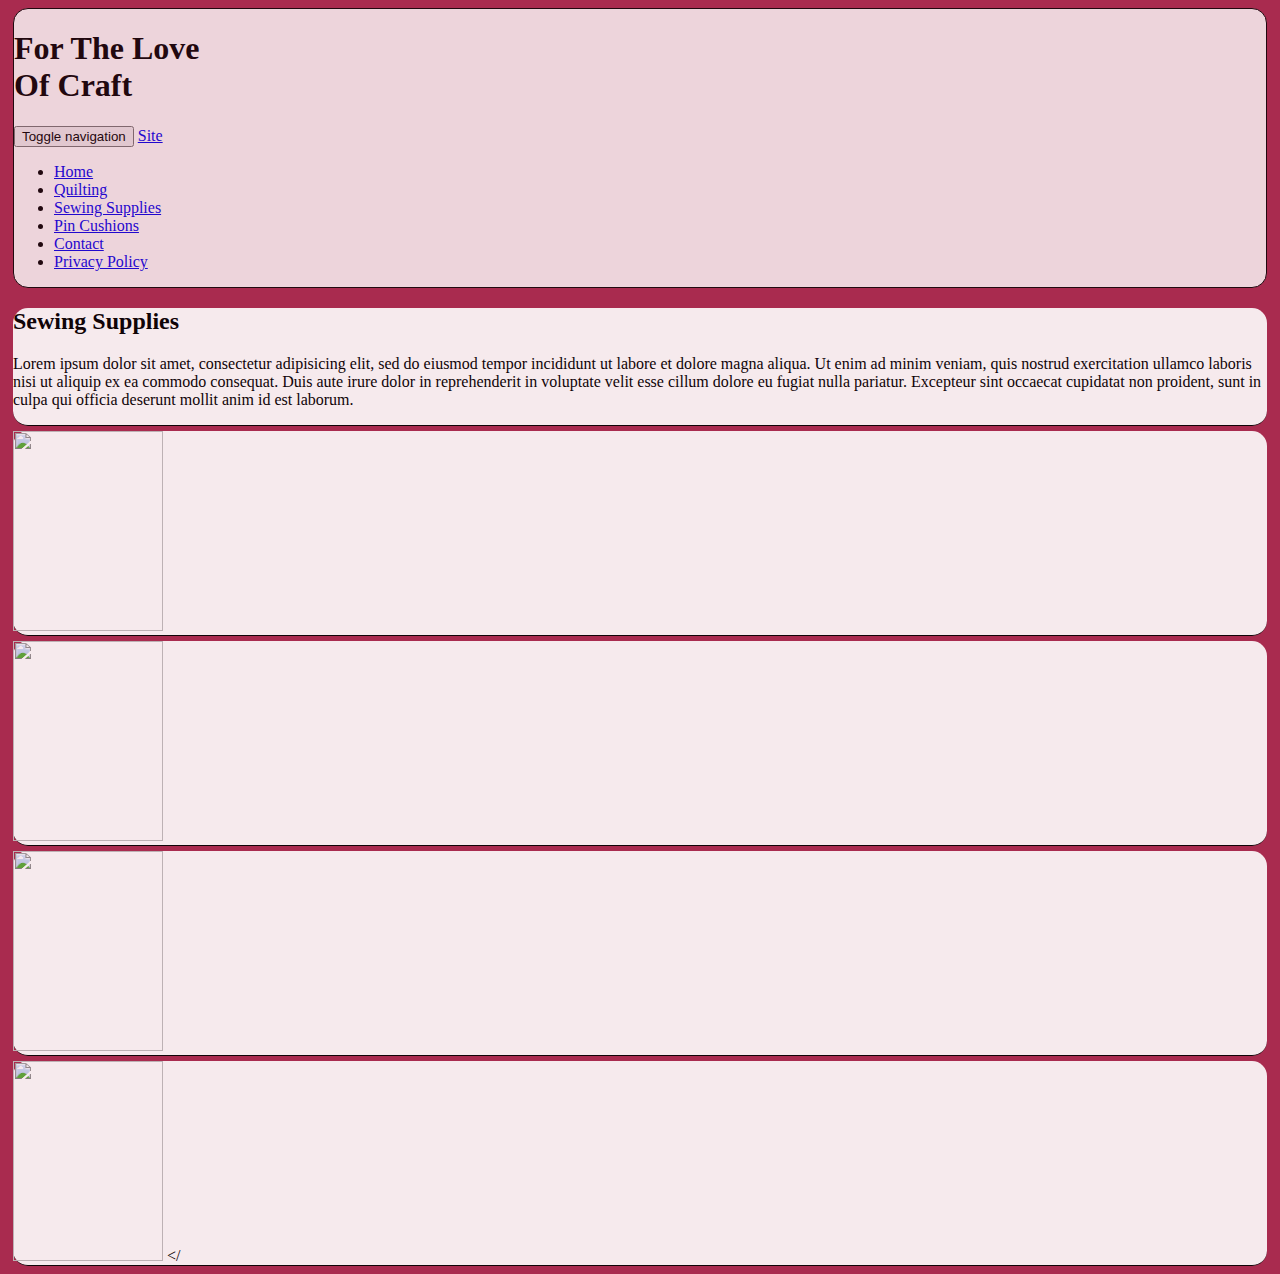
==== sewing.html @ b1fb02f7 "new files" ====
<!DOCTYPE html>
<html>
<head>
	<title>Love of Craft</title>
	<link rel="stylesheet" type="text/css" href="main.css">
	<link rel="stylesheet" type="text/css" href="bower_components/bootstrap/dist/css/bootstrap.css">
	<style type="text/css">.sale{
          width: 150px;
          height:200px; 
        }   </style>
</head>
<body id="back">
	<!-- row 1 -->
	<div class="container">
	 	<div class="row col-12 head header">
           <h1>For The Love <br> Of Craft</h1>

           <!-- nav bar -->
               <nav class="navbar navbar-default" role="navigation">
           	    <div class="container-fluid">
           	    	<div class="navbar-header">
           	    		<button type="button" class="navbar-toggle collapsed" data-toggle="collapse" data-target="#navbar">
           	    			 <span class="sr-only">Toggle navigation</span>
           	    			 <span class="icon-bar"></span>
           	    			 <span class="icon-bar"></span>
           	    			 <span class="icon-bar"></span>
           	    	    </button>
           	    	    <a href="#" class="navbar-brand">Site</a>
           	    	</div>    		 
                    <div class="collapse navbar-collapse" id="navbar">
                       <ul class="nav navbar-nav">
                          <li class="active"><a href="index.html">Home</a></li>
            	          <li><a href="#">Quilting</a></li>
            	          <li><a href="sewing.html">Sewing Supplies</a></li>
            	          <li><a href="#">Pin Cushions</a></li>
            	          <li><a href="#">Contact</a></li>
            	          <li><a href="#">Privacy Policy</a></li>

                       </ul>           	             	
                    </div>
	 	        </div>
           </nav>           
       </div> 
     <!-- row 2 -->
       <div class="row head"> 
           <div class="col-md-12">
             <h2>Sewing Supplies</h2> 

              <p>Lorem ipsum dolor sit amet, consectetur adipisicing elit, sed do eiusmod
                 tempor incididunt ut labore et dolore magna aliqua. Ut enim ad minim veniam,
                 quis nostrud exercitation ullamco laboris nisi ut aliquip ex ea commodo
                 consequat. Duis aute irure dolor in reprehenderit in voluptate velit esse
                 cillum dolore eu fugiat nulla pariatur. Excepteur sint occaecat cupidatat non
                 proident, sunt in culpa qui officia deserunt mollit anim id est laborum.</p>
            </div>
        </div>  
      <!-- row 3 --> 

      <div class="row">
      	<div class="col-md-3 head">
      		 <img class="sale img-rounded" src="Demoiselle16-06a.jpg">
      	</div>
     
      	<div class="col-mdiv>                 
    </div>         
</body>
</html>d-3 head">
      		 <img class="sale img-rounded" src="Demoiselle16-06a.jpg">
      	</div>      
      	
      	<div class="col-md-3 head">
      		 <img class="sale img-rounded" src="Demoiselle16-06a.jpg">
      	</div>      
      	
      	<div class="col-md-3 head">
      		 <img class="sale img-rounded" src="Demoiselle16-06a.jpg">
      	</
---- main.css ----
.head{
        border-bottom: black solid 1px;
        background-color: white;
        opacity: 0.9;
        border-radius: 15px;
        margin:5px;	
      }

   .sale{
          width: 50px;
          height:50px; 
        }   
   .header{
           border:black solid 1px;
           background-color: white;
           opacity: 0.8;
           border-radius: 15px ;
          }
  #back{
  	    background-color:#A92B4F ;
       } 

  .nav{

       } 
  
   .pic{
       	height: 350px;
        width: 500px;
        margin-top: 5px;
        margin-bottom: 5px;
        } 

  .pic1{
        height: 150px;
        width: 250px;
        margin-top: 5px;
        margin-bottom: 5px;
       }
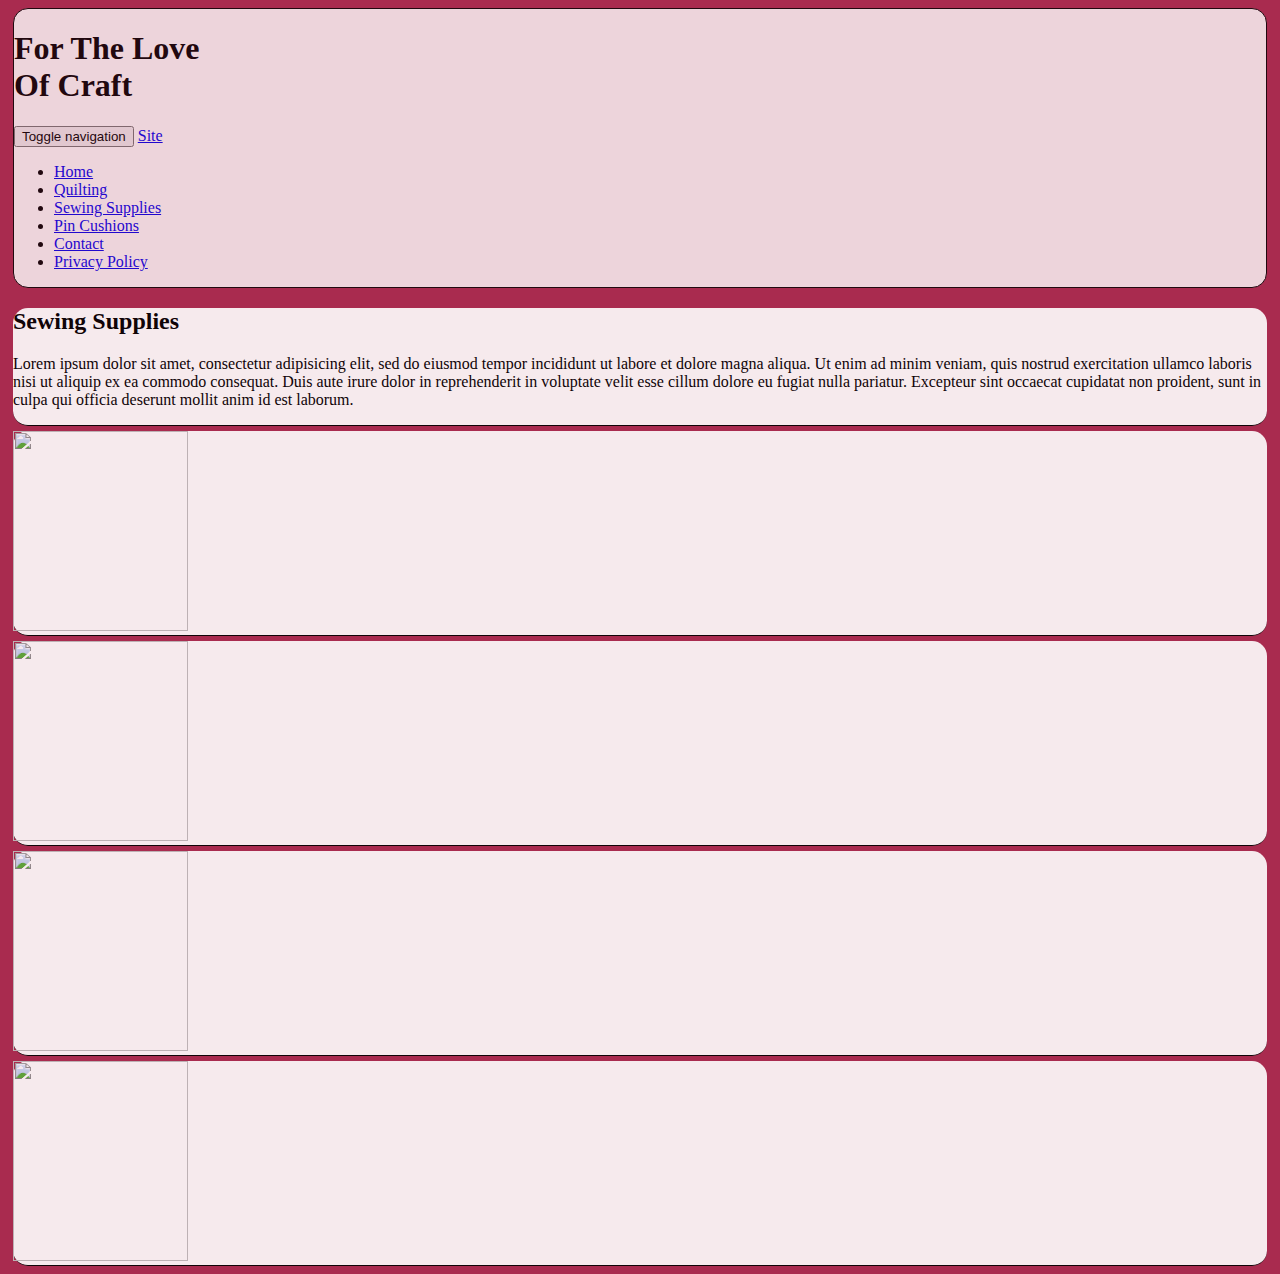
==== commit 865f8f2d: "3rd june updates" ====
--- a/sewing.html
+++ b/sewing.html
@@ -4,15 +4,13 @@
 	<title>Love of Craft</title>
 	<link rel="stylesheet" type="text/css" href="main.css">
 	<link rel="stylesheet" type="text/css" href="bower_components/bootstrap/dist/css/bootstrap.css">
-	<style type="text/css">.sale{
-          width: 150px;
-          height:200px; 
-        }   </style>
+	<style type="text/css">  </style>
 </head>
 <body id="back">
-	<!-- row 1 -->
+	<!-- row 1 title-->
 	<div class="container">
-	 	<div class="row col-12 head header">
+	 	<div class="row">
+      <div class="col-md-12 head header">
            <h1>For The Love <br> Of Craft</h1>
 
            <!-- nav bar -->
@@ -40,8 +38,9 @@
                     </div>
 	 	        </div>
            </nav>           
-       </div> 
-     <!-- row 2 -->
+       </div>
+      </div>  
+     <!-- row 2 main discription-->
        <div class="row head"> 
            <div class="col-md-12">
              <h2>Sewing Supplies</h2> 
@@ -54,24 +53,27 @@
                  proident, sunt in culpa qui officia deserunt mollit anim id est laborum.</p>
             </div>
         </div>  
-      <!-- row 3 --> 
+      <!-- row 3 gallary --> 
 
-      <div class="row">
-      	<div class="col-md-3 head">
-      		 <img class="sale img-rounded" src="Demoiselle16-06a.jpg">
-      	</div>
+        <div class="row">
+                   <div class="col-md-2">                     
+                   </div>
+      	           <div class="col-md-2 head">
+      		               <img class="sale img-rounded" src="Demoiselle16-06a.jpg">
+      	           </div>
      
-      	<div class="col-mdiv>                 
-    </div>         
-</body>
-</html>d-3 head">
-      		 <img class="sale img-rounded" src="Demoiselle16-06a.jpg">
-      	</div>      
-      	
-      	<div class="col-md-3 head">
-      		 <img class="sale img-rounded" src="Demoiselle16-06a.jpg">
-      	</div>      
-      	
-      	<div class="col-md-3 head">
-      		 <img class="sale img-rounded" src="Demoiselle16-06a.jpg">
-      	</+      	           <div class="col-md-2 head">
+                       <img class="sale img-rounded" src="Demoiselle16-06a.jpg">
+                   </div>      
+        
+                   <div class="col-md-2 head">
+                        <img class="sale img-rounded" src="Demoiselle16-06a.jpg">
+                   </div>   
+                   <div class="col-md-2 head">
+                        <img class="sale img-rounded" src="Demoiselle16-06a.jpg">
+                  </div> 
+                  <div class="col-md-2">                    
+                  </div>                
+        </div>           
+   </body>
+</html>--- a/main.css
+++ b/main.css
@@ -36,4 +36,9 @@
         width: 250px;
         margin-top: 5px;
         margin-bottom: 5px;
-       }            +       }    
+
+       .sale{
+          width: 175px;
+          height:200px; 
+        }         